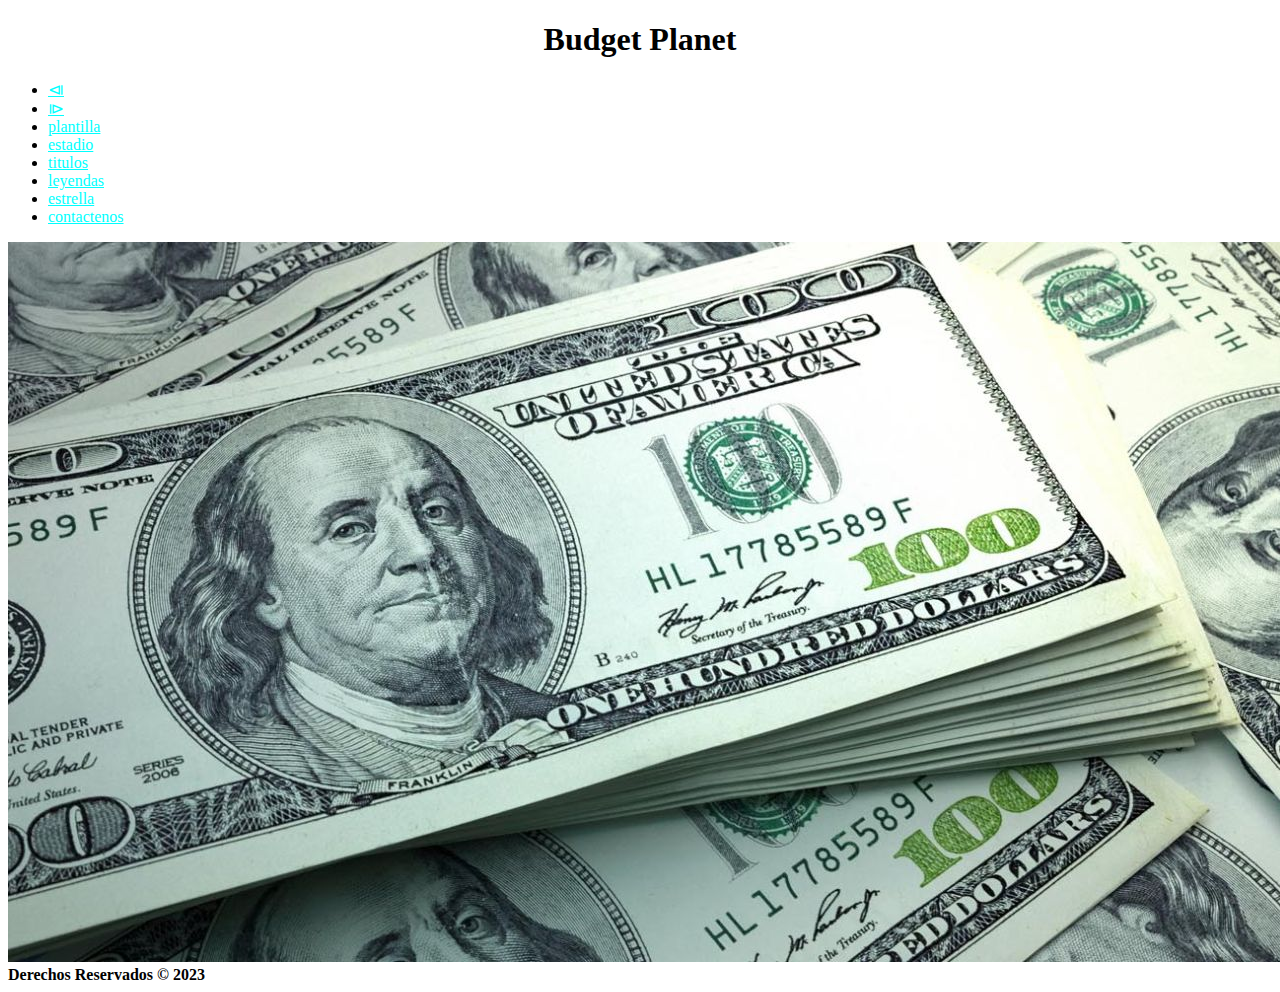
==== src/main/resources/static/index.html @ a16e9bd8 "Primera fase del Proyecto Final" ====
<!DOCTYPE html>
<html  lang="es">
    <head>
    <strong><title>Budget Planet</title></strong>
    <meta charset="UTF-8">
    <meta name="viewport" content="width=device-width, initial-scale=1.0">
    <link href="css/estilos.css" rel="stylesheet" type="text/css"/>
</head>
<body>
    <h1 style="text-align: center;">Budget Planet</h1>
    <header class="header">
        <nav class="nav">
            <a href="iniciosesion.html" class="logo nav-link"></a>
            <ul class="nav-menu">
                <li class="nav-menu-item"><a class="nav-menu-link nav-link" href="index.html">&LeftTriangleBar;</a></li>
                <li class="nav-menu-item"><a class="nav-menu-link nav-link" href="iniciosesion.html">&RightTriangleBar;</a></li>
                <li class="nav-menu-item"><a class="nav-menu-link nav-link" href="plantilla.html">plantilla</a></li>
                <li class="nav-menu-item"><a class="nav-menu-link nav-link" href="estadio.html">estadio</a></li>
                <li class="nav-menu-item"><a class="nav-menu-link nav-link" href="titulos.html">titulos</a></li>
                <li class="nav-menu-item"><a class="nav-menu-link nav-link" href="leyendas.html">leyendas</a></li>
                <li class="nav-menu-item"><a class="nav-menu-link nav-link" href="estrella.html">estrella</a></li>
                <li class="nav-menu-item"><a class="nav-menu-link nav-link" href="contactenos.html">contactenos</a></li
            </ul>
        </nav>
    </header>
    <section id="contenido">
        <img src="imagenes/dolares.jpg" alt=""/>
    </section>
    
    <strong><footer class="footer">Derechos Reservados &COPY; 2023</footer></strong>
</body>

</html>
---- src/main/resources/static/css/estilos.css ----
#tituloPrincipal{
    color: darkgreen;
}

.parrafos{
    text-align: center;
    color: green;
    font-weight: bold;
}

.enfasis{
    background-color: buttonshadow;
    color: red;
}

a{
    color:cyan;
}

a hover {
    background-color: buttonshadow;
    color: red;
}

a adictive{
    background-color:red;
    color:black;
}
a visited {
    font-size: 20px;
}
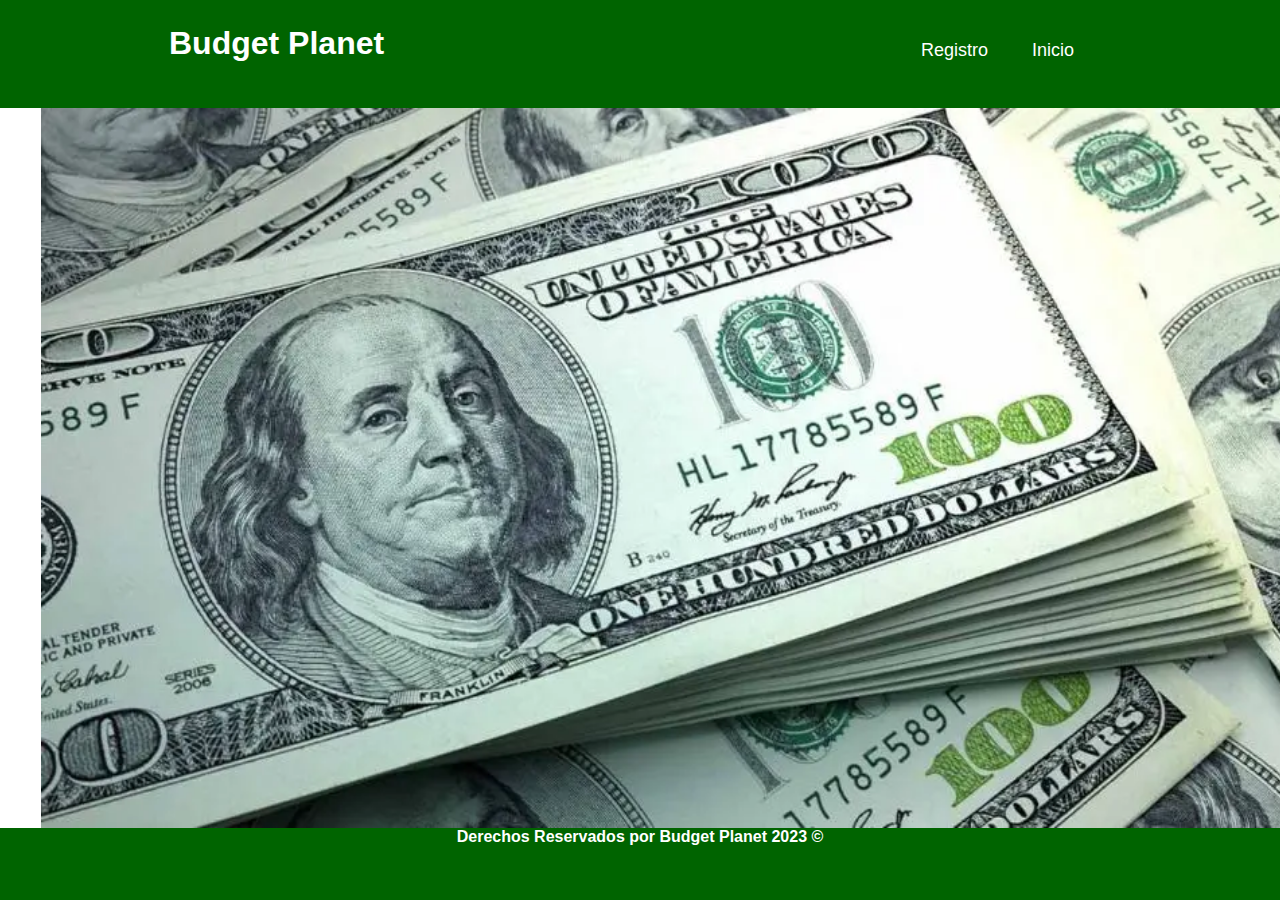
==== commit 2512a233: "segunda actualización proyecto final" ====
--- a/src/main/resources/static/index.html
+++ b/src/main/resources/static/index.html
@@ -1,33 +1,26 @@
 <!DOCTYPE html>
 <html  lang="es">
     <head>
-    <strong><title>Budget Planet</title></strong>
-    <meta charset="UTF-8">
-    <meta name="viewport" content="width=device-width, initial-scale=1.0">
-    <link href="css/estilos.css" rel="stylesheet" type="text/css"/>
-</head>
-<body>
-    <h1 style="text-align: center;">Budget Planet</h1>
-    <header class="header">
-        <nav class="nav">
-            <a href="iniciosesion.html" class="logo nav-link"></a>
-            <ul class="nav-menu">
-                <li class="nav-menu-item"><a class="nav-menu-link nav-link" href="index.html">&LeftTriangleBar;</a></li>
-                <li class="nav-menu-item"><a class="nav-menu-link nav-link" href="iniciosesion.html">&RightTriangleBar;</a></li>
-                <li class="nav-menu-item"><a class="nav-menu-link nav-link" href="plantilla.html">plantilla</a></li>
-                <li class="nav-menu-item"><a class="nav-menu-link nav-link" href="estadio.html">estadio</a></li>
-                <li class="nav-menu-item"><a class="nav-menu-link nav-link" href="titulos.html">titulos</a></li>
-                <li class="nav-menu-item"><a class="nav-menu-link nav-link" href="leyendas.html">leyendas</a></li>
-                <li class="nav-menu-item"><a class="nav-menu-link nav-link" href="estrella.html">estrella</a></li>
-                <li class="nav-menu-item"><a class="nav-menu-link nav-link" href="contactenos.html">contactenos</a></li
-            </ul>
-        </nav>
-    </header>
-    <section id="contenido">
-        <img src="imagenes/dolares.jpg" alt=""/>
-    </section>
-    
-    <strong><footer class="footer">Derechos Reservados &COPY; 2023</footer></strong>
-</body>
+        <title>Budget Planet</title>
+        <meta charset="UTF-8">
+        <meta name="viewport" content="width=device-width, initial-scale=1.0">
+        <link href="css/estilos.css" rel="stylesheet" type="text/css"/>
+        <link href="css/menu.css" rel="stylesheet" type="text/css"/>
+    </head>
+    <body>
+        <header class="header">
+            <nav class="nav">
+                <h1 class="tituloPrincipal">Budget Planet</h1>
+                <a href="iniciosesion.html" class="logo nav-link"></a>
+                <ul class="nav-menu">
+                    <li class="nav-menu-item"><a class="nav-menu-link nav-link" href="infopersonal.html">Registro</a></li>
+                    <li class="nav-menu-item"><a class="nav-menu-link nav-link" href="iniciosesion.html">Inicio</a></li>
+            </nav>
+        </header>
+        <section id="contenido">
+            <img src="imagenes/dolar.jpg" width="100%" height="100%" alt=""/>
+        </section>
+        <strong><footer class="footer">Derechos Reservados por Budget Planet 2023 &COPY;</footer></strong>
+    </body>
 
 </html>
--- a/src/main/resources/static/css/estilos.css
+++ b/src/main/resources/static/css/estilos.css
@@ -1,7 +1,15 @@
-#tituloPrincipal{
-    color: darkgreen;
+.tituloPrincipal{
+    text-align: left;
+    color: white;
+    padding: 25px
 }
 
+.container{
+    display: flex;
+    justify-content: center;
+    align-items: center;
+    height: 100vh;
+}
 .parrafos{
     text-align: center;
     color: green;
@@ -14,7 +22,7 @@
 }
 
 a{
-    color:cyan;
+    color: forestgreen;
 }
 
 a hover {
@@ -30,3 +38,8 @@
     font-size: 20px;
 }
 
+.fondo{
+    background-color: black;
+    color: white
+}
+
--- a/src/main/resources/static/css/menu.css
+++ b/src/main/resources/static/css/menu.css
@@ -0,0 +1,84 @@
+* {
+    margin: 0;
+    box-sizing:  border-box;
+}
+ 
+body {
+    font-family: sans-serif;
+    padding: 45px 20px 0px;
+}
+ 
+.header {
+    background-color: darkgreen;
+    height: 12%;
+    top: 0;
+    left: 0;
+    width: 100%;
+    position: fixed;
+}
+ 
+.nav {
+    display: flex;
+    justify-content: space-between;
+    max-width: 992px;
+    margin: 0 auto;
+}
+ 
+.nav-link {
+    color: white;
+    text-decoration: none;
+}
+ 
+.logo {
+    color: purple;
+    font-size: 30px;
+    font-weight: bold;
+    padding: 0 40px;
+    line-height: 90px;
+}
+ 
+.nav-menu {
+    display: flex;
+    margin-right: 40px;
+    list-style: none;
+}
+ 
+.nav-menu-item {
+    font-size: 18px;
+    margin: 0 10px;
+    line-height: 100px;
+    width: max-content;
+}
+ 
+.nav-menu-link {
+    padding: 8px 12px;
+    border-radius: 10px;
+}
+ 
+.nav-menu-link:hover {
+    font-size: 22x;
+    background-color: forestgreen;
+    transition: 0.7s;
+}
+ 
+#contenido {
+    background-color: white;
+    position: fixed;
+    top: 12%;
+    bottom: 8%;
+    left: 2%;
+    width: 100%;
+    overflow: auto;
+    padding-left: 15px;
+}
+ 
+.footer {
+    background-color: darkgreen;
+    text-align: center;
+    color: white;
+    height: 8%;
+    position: fixed;
+    bottom: 0;
+    left: 0;
+    width: 100%;
+}
